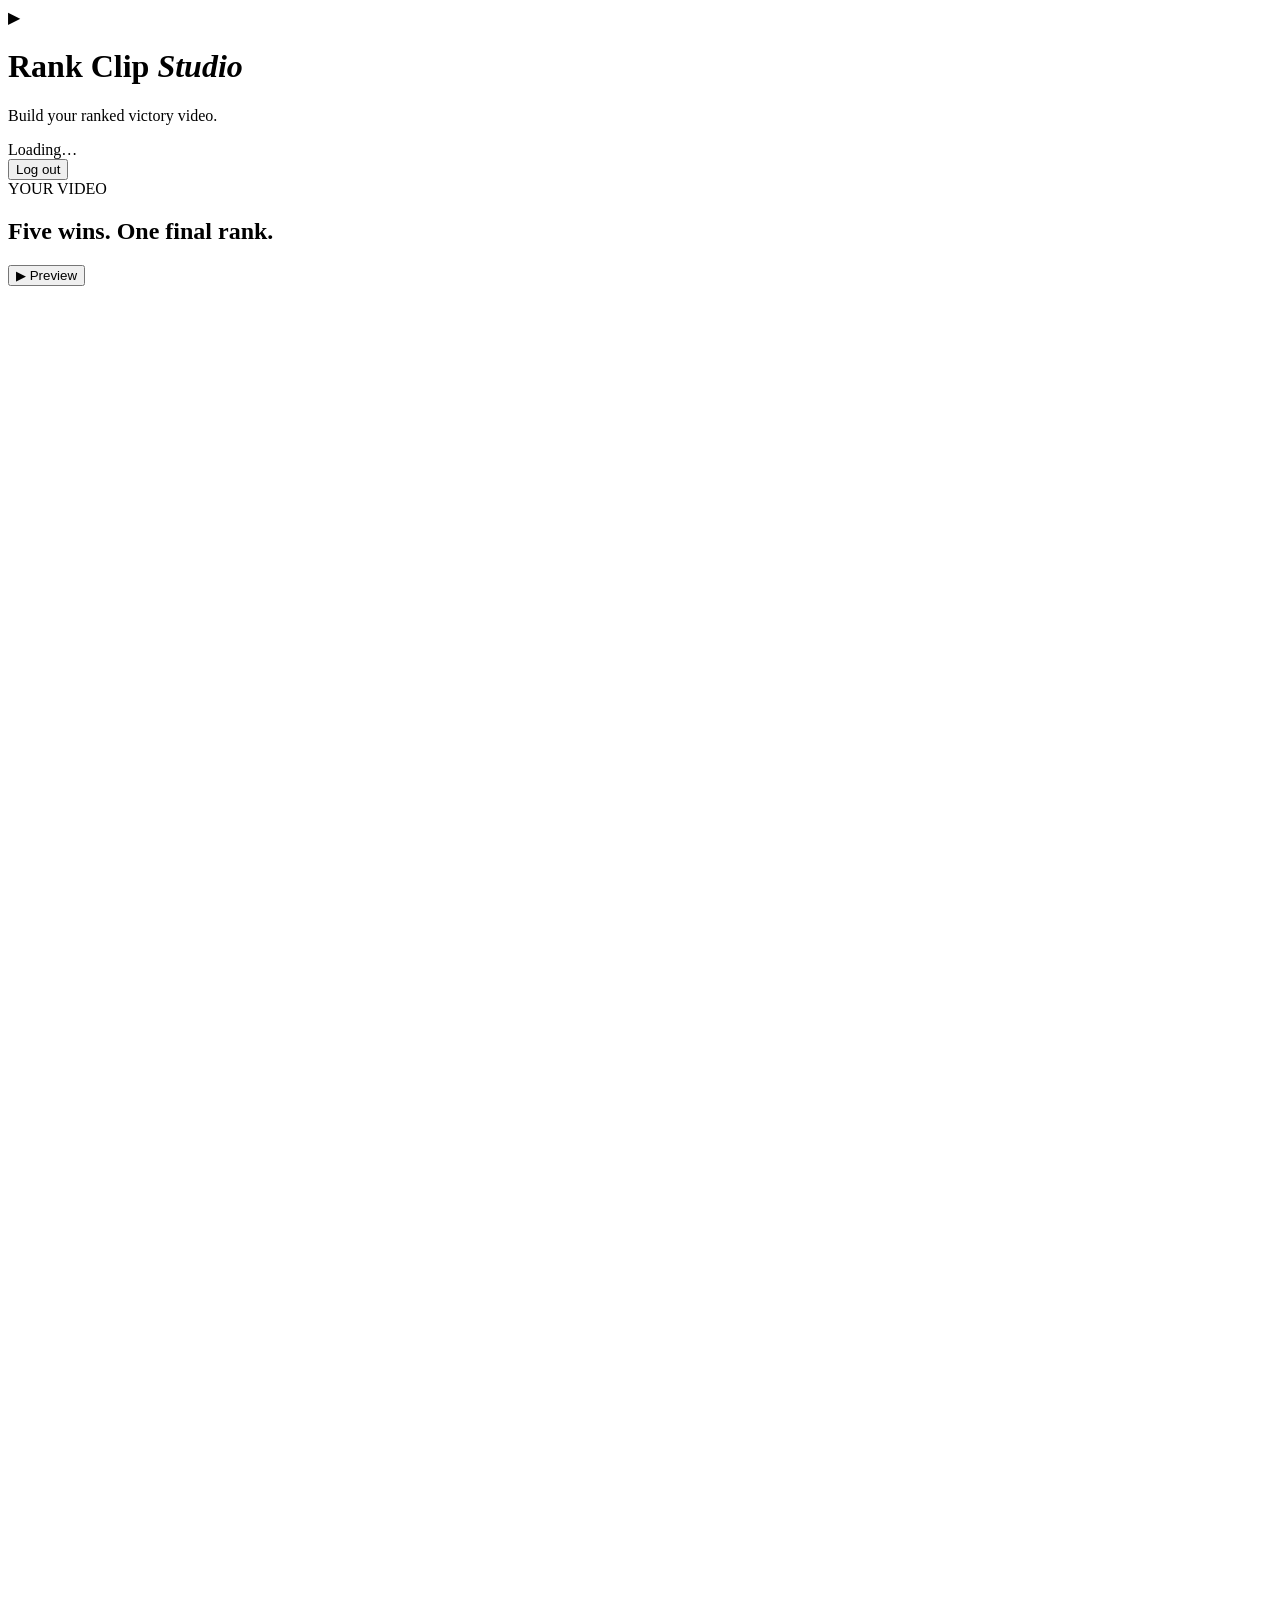
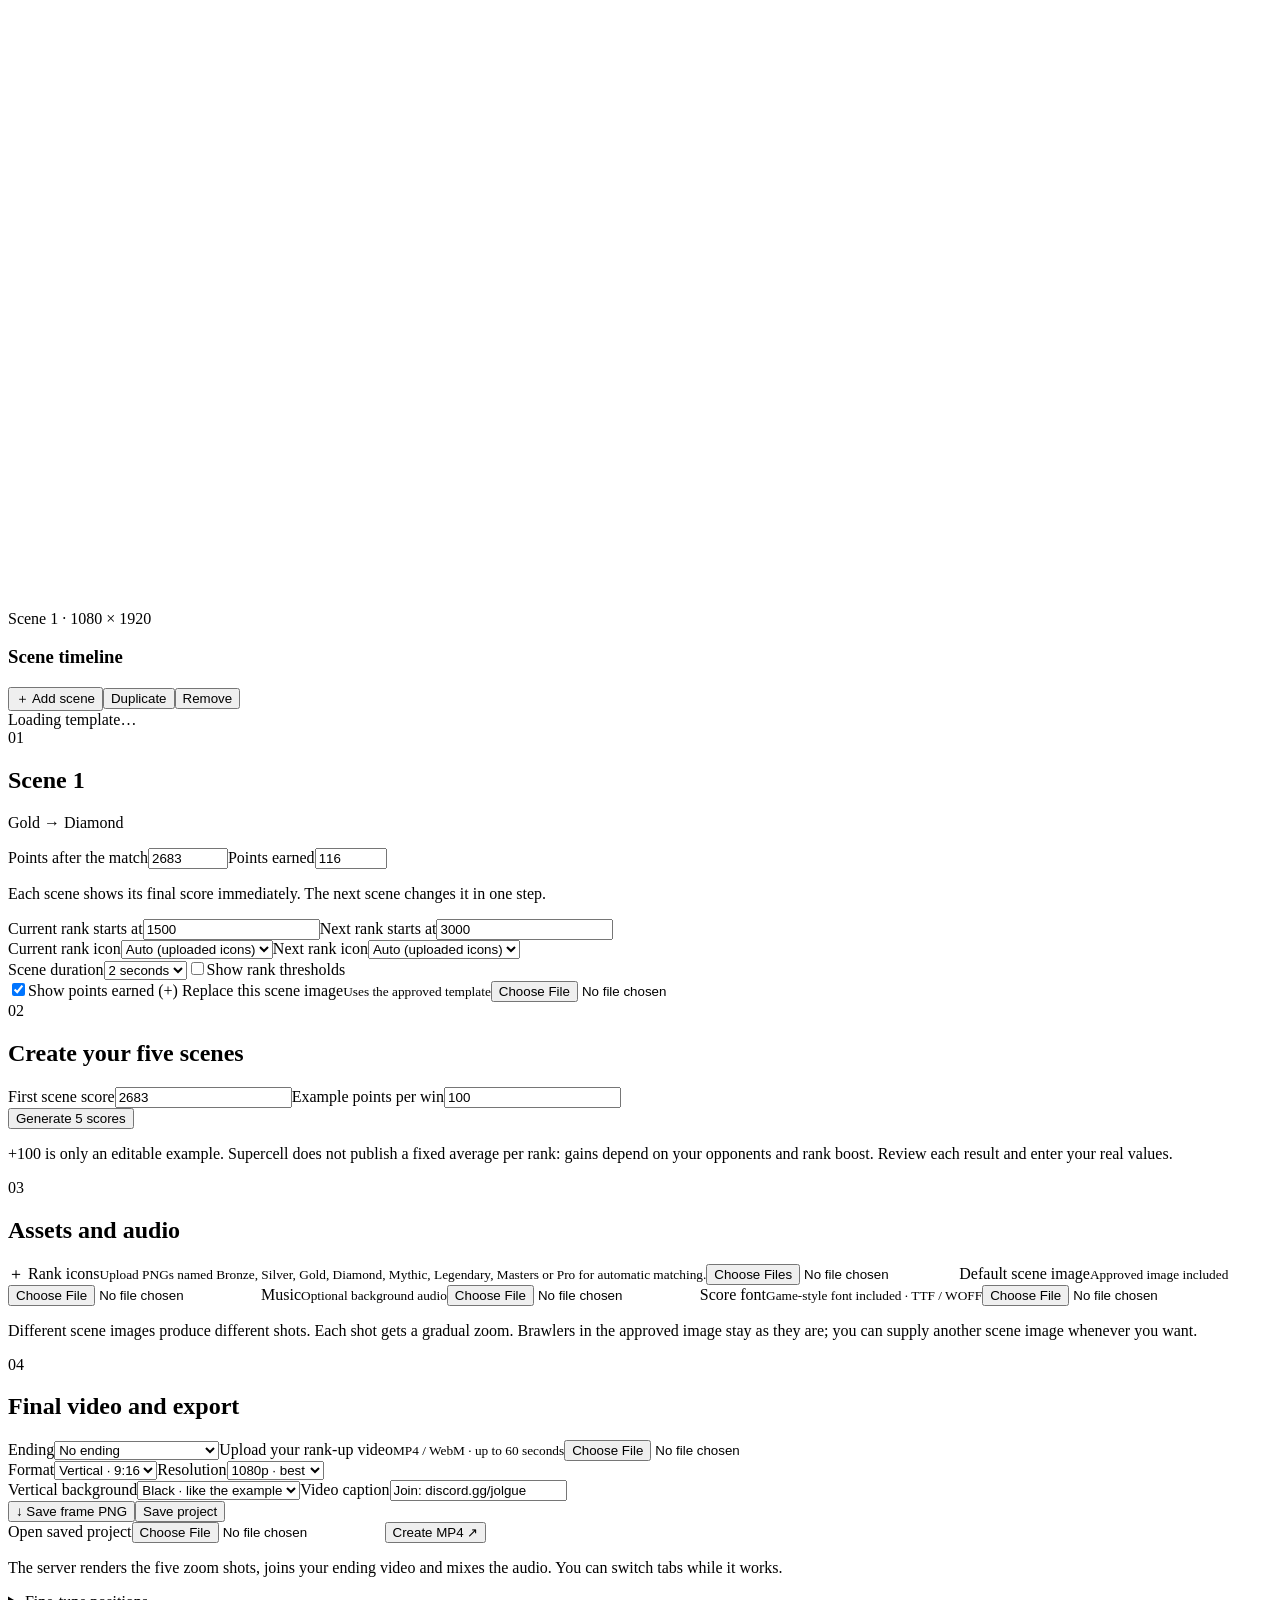
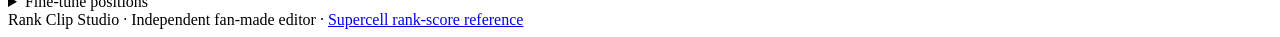
==== templates/index.html @ 79bd731e "Add scene zoom, ranked scores, uploaded ending render and login" ====
<!doctype html><html lang="en"><head><meta charset="utf-8"><meta name="viewport" content="width=device-width,initial-scale=1"><meta name="theme-color" content="#10131b"><title>Rank Clip Studio</title><link rel="stylesheet" href="/style.css"></head><body><div class="app">
<header><div class="brand"><span class="logo">▶</span><div><h1>Rank Clip <em>Studio</em></h1><p>Build your ranked victory video.</p></div></div><div class="header-actions"><span class="pill" id="engine">Loading…</span><form action="/logout" method="post"><button class="ghost" type="submit">Log out</button></form></div></header>
<main><section class="workspace"><div class="section-heading"><div><span class="eyebrow">YOUR VIDEO</span><h2>Five wins. One final rank.</h2></div><button id="play" class="ghost">▶ Preview</button></div>
<div class="stage"><canvas id="canvas" width="1080" height="1920" aria-label="Video preview"></canvas><div class="stage-note" id="frameLabel">Scene 1 · 1080 × 1920</div></div>
<div class="timeline-head"><h3>Scene timeline</h3><span id="durationLabel"></span></div><div id="timeline" class="timeline"></div>
<div class="timeline-actions"><button id="add" class="ghost">＋ Add scene</button><button id="duplicate" class="ghost">Duplicate</button><button id="delete" class="ghost danger">Remove</button></div>
<div class="status" role="status" aria-live="polite"><span class="status-dot"></span><span id="status">Loading template…</span></div><progress id="progress" value="0" max="1" hidden></progress><div id="downloads" class="downloads" hidden><a id="download" class="download" download="rank-clip.mp4">↓ Download MP4</a></div>
</section><aside>
<section class="panel"><div class="panel-heading"><span class="step">01</span><h2 id="sceneTitle">Scene 1</h2></div><p class="hint" id="rankName">Gold → Diamond</p>
<div class="row"><label>Points after the match<input id="score" type="number" min="0" max="999999" value="2683"></label><label>Points earned<input id="gained" type="number" min="0" max="99999" value="116"></label></div><p class="hint">Each scene shows its final score immediately. The next scene changes it in one step.</p>
<div class="row"><label>Current rank starts at<input id="lower" type="number" min="0" value="1500"></label><label>Next rank starts at<input id="upper" type="number" min="1" value="3000"></label></div>
<div class="row"><label>Current rank icon<select id="leftIcon"><option value="auto">Auto (uploaded icons)</option><option value="">No icon</option></select></label><label>Next rank icon<select id="rightIcon"><option value="auto">Auto (uploaded icons)</option><option value="">No icon</option></select></label></div>
<div class="row"><label>Scene duration<select id="seconds"><option value="1">1 second</option><option value="2" selected>2 seconds</option><option value="3">3 seconds</option><option value="4">4 seconds</option><option value="5">5 seconds</option></select></label><label class="check"><input id="thresholds" type="checkbox">Show rank thresholds</label></div><label class="check"><input id="showGain" type="checkbox" checked>Show points earned (+)</label>
<label class="upload">Replace this scene image<small id="sceneImageName">Uses the approved template</small><input id="sceneFile" type="file" accept="image/*"></label>
</section>
<section class="panel"><div class="panel-heading"><span class="step">02</span><h2>Create your five scenes</h2></div><div class="row"><label>First scene score<input id="startScore" type="number" value="2683" min="0"></label><label>Example points per win<input id="suggestedGain" type="number" value="100" min="1"></label></div><button id="generate" class="ghost wide">Generate 5 scores</button><p class="hint">+100 is only an editable example. Supercell does not publish a fixed average per rank: gains depend on your opponents and rank boost. Review each result and enter your real values.</p>
</section>
<section class="panel"><div class="panel-heading"><span class="step">03</span><h2>Assets and audio</h2></div><div class="uploads"><label class="upload">＋ Rank icons<small>Upload PNGs named Bronze, Silver, Gold, Diamond, Mythic, Legendary, Masters or Pro for automatic matching.</small><input id="icons" type="file" accept="image/png,image/webp,image/jpeg" multiple></label><label class="upload">Default scene image<small id="templateName">Approved image included</small><input id="templateFile" type="file" accept="image/*"></label><label class="upload">Music<small id="musicName">Optional background audio</small><input id="musicFile" type="file" accept="audio/*"></label><label class="upload">Score font<small id="fontName">Game-style font included · TTF / WOFF</small><input id="fontFile" type="file" accept=".ttf,.otf,.woff,.woff2"></label></div><p class="hint">Different scene images produce different shots. Each shot gets a gradual zoom. Brawlers in the approved image stay as they are; you can supply another scene image whenever you want.</p></section>
<section class="panel"><div class="panel-heading"><span class="step">04</span><h2>Final video and export</h2></div><label>Ending<select id="celebration"><option value="none">No ending</option><option value="masters">Recreated Masters card</option><option value="pro">Recreated Pro card</option><option value="custom">My own rank-up video</option></select></label><label class="upload" id="finalUpload">Upload your rank-up video<small id="finalName">MP4 / WebM · up to 60 seconds</small><input id="finalFile" type="file" accept="video/*"></label>
<div class="row"><label>Format<select id="format"><option value="vertical">Vertical · 9:16</option><option value="original">Original · 3:2</option></select></label><label>Resolution<select id="quality"><option value="720">720p · faster</option><option value="1080" selected>1080p · best</option></select></label></div><label>Vertical background<select id="backdrop"><option value="black">Black · like the example</option><option value="blur">Blurred scene</option></select></label><label>Video caption<input id="caption" type="text" maxlength="80" value="Join: discord.gg/jolgue" placeholder="Your Discord invite"></label>
<div class="row"><button id="png" class="ghost">↓ Save frame PNG</button><button id="save" class="ghost">Save project</button></div><label class="sub-link import-label">Open saved project<input id="projectFile" type="file" accept="application/json,.json"></label><button id="export" class="primary">Create MP4 <span>↗</span></button><button id="cancel" class="ghost" hidden>Cancel export</button><p class="hint">The server renders the five zoom shots, joins your ending video and mixes the audio. You can switch tabs while it works.</p></section>
<details class="panel"><summary>Fine-tune positions</summary><p class="hint">Coordinates on the 1536 × 1024 template.</p><div id="positions"></div><button id="resetPositions" class="ghost">Restore defaults</button></details>
</aside></main><footer>Rank Clip Studio · Independent fan-made editor · <a href="https://support.supercell.com/brawl-stars/en/articles/about-ranked-3.html" target="_blank" rel="noopener noreferrer">Supercell rank-score reference</a></footer></div><script src="/app.js"></script></body></html>
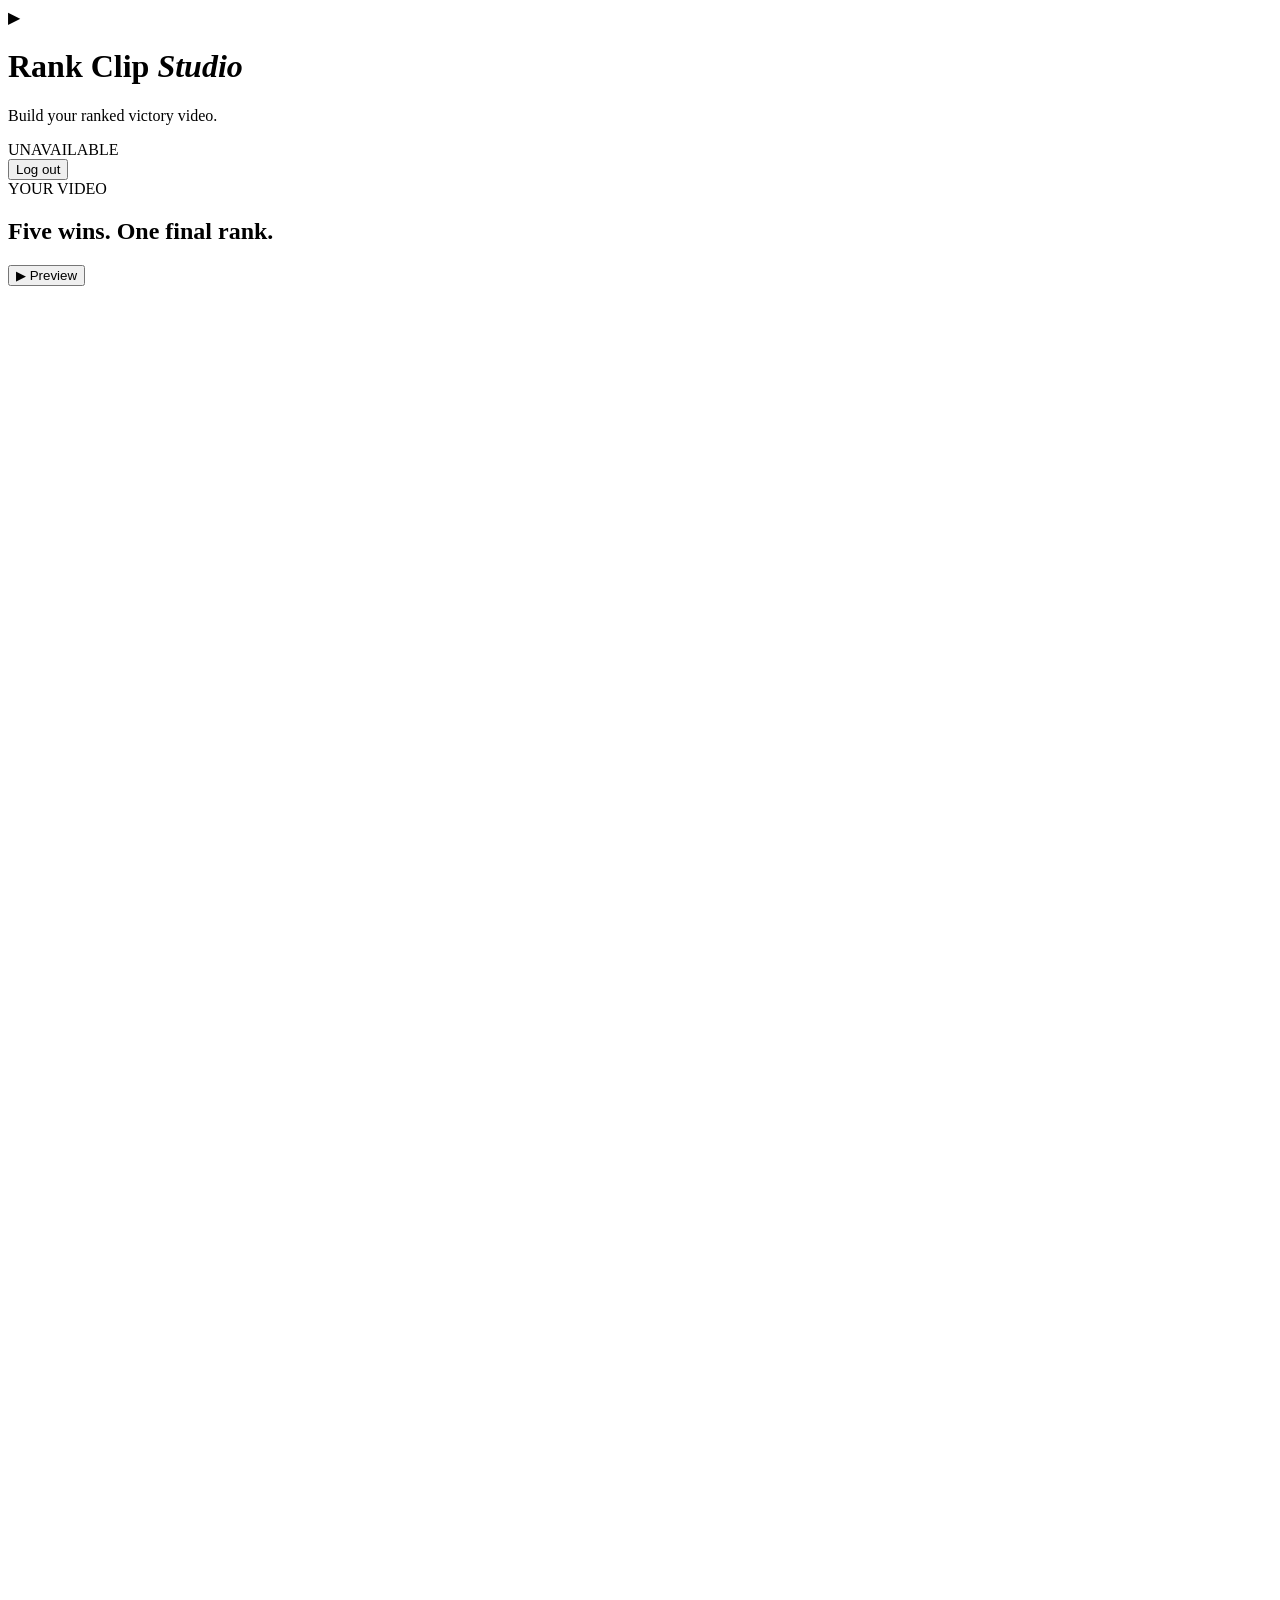
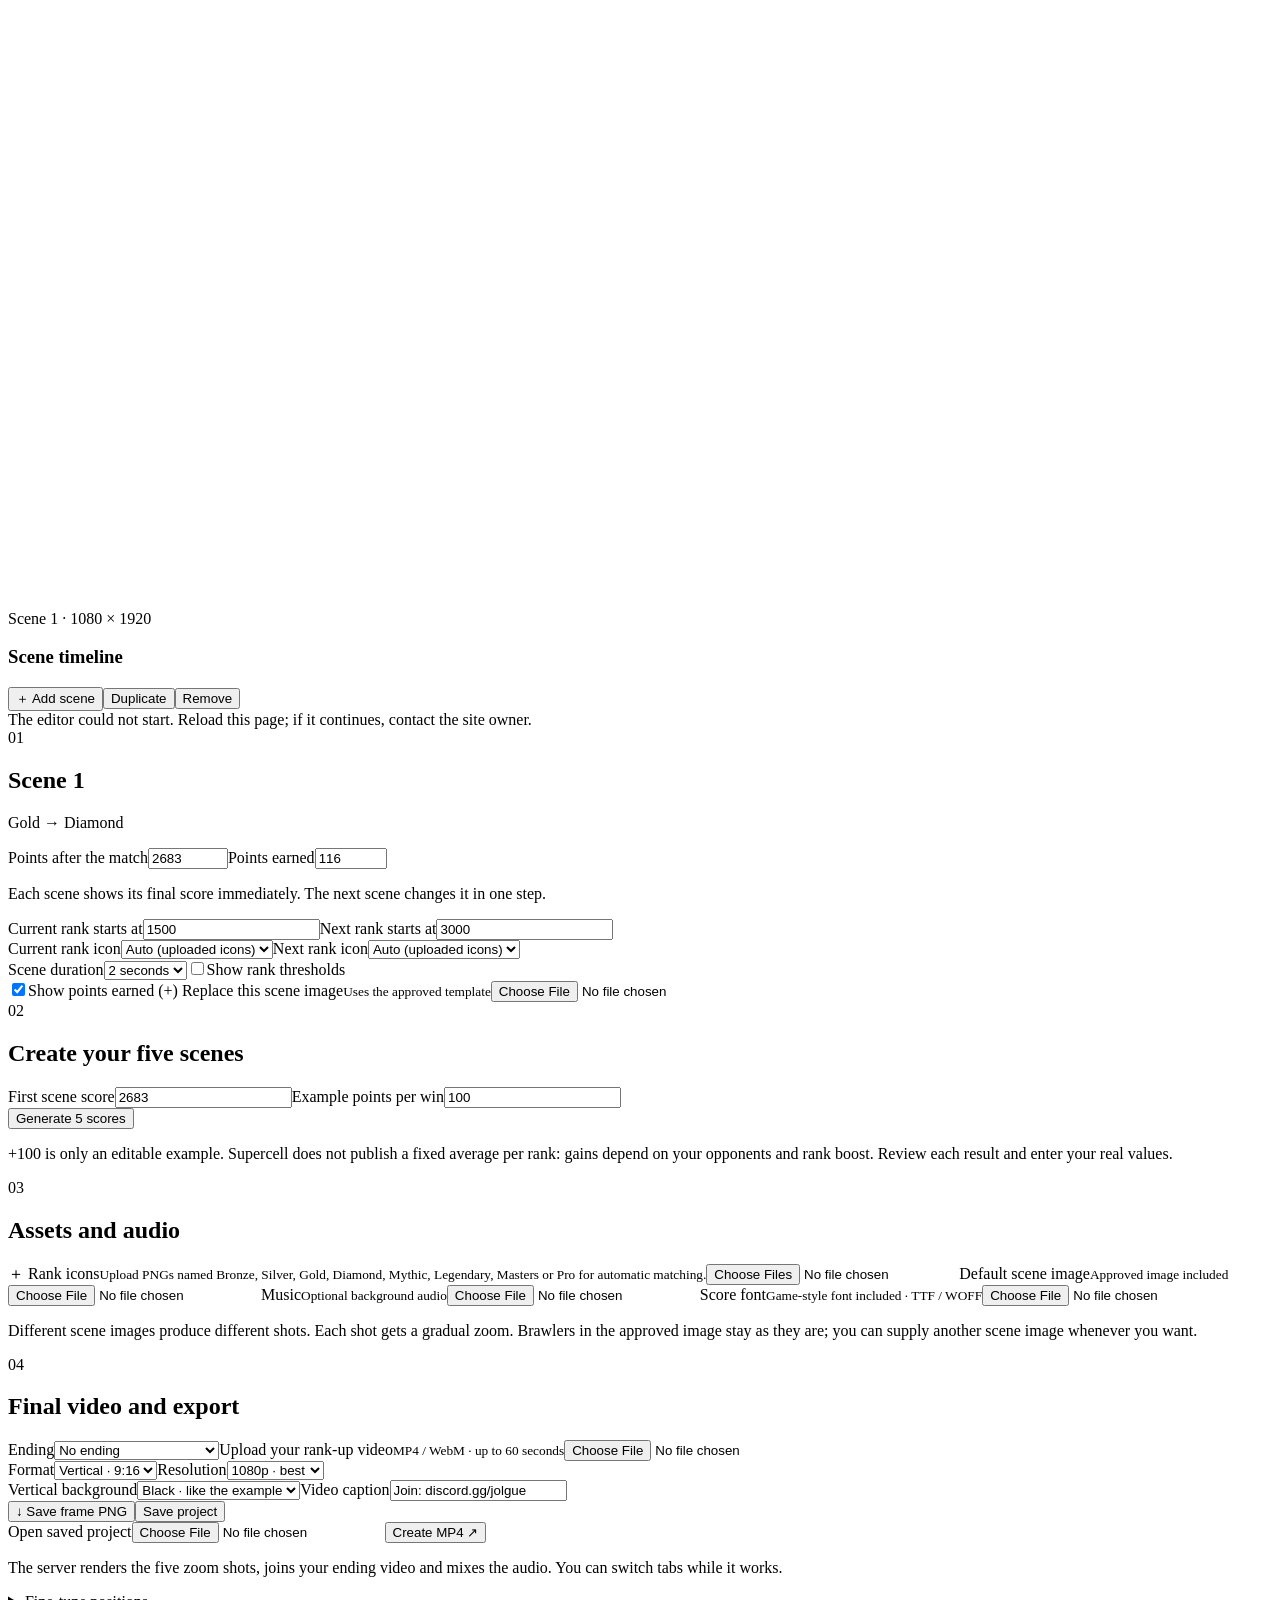
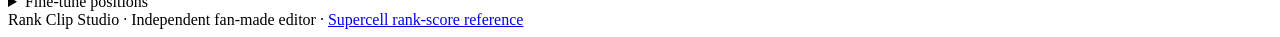
==== commit f657c201: "Fix editor startup loading and refresh deployed assets" ====
--- a/templates/index.html
+++ b/templates/index.html
@@ -20,4 +20,20 @@
 <div class="row"><label>Format<select id="format"><option value="vertical">Vertical · 9:16</option><option value="original">Original · 3:2</option></select></label><label>Resolution<select id="quality"><option value="720">720p · faster</option><option value="1080" selected>1080p · best</option></select></label></div><label>Vertical background<select id="backdrop"><option value="black">Black · like the example</option><option value="blur">Blurred scene</option></select></label><label>Video caption<input id="caption" type="text" maxlength="80" value="Join: discord.gg/jolgue" placeholder="Your Discord invite"></label>
 <div class="row"><button id="png" class="ghost">↓ Save frame PNG</button><button id="save" class="ghost">Save project</button></div><label class="sub-link import-label">Open saved project<input id="projectFile" type="file" accept="application/json,.json"></label><button id="export" class="primary">Create MP4 <span>↗</span></button><button id="cancel" class="ghost" hidden>Cancel export</button><p class="hint">The server renders the five zoom shots, joins your ending video and mixes the audio. You can switch tabs while it works.</p></section>
 <details class="panel"><summary>Fine-tune positions</summary><p class="hint">Coordinates on the 1536 × 1024 template.</p><div id="positions"></div><button id="resetPositions" class="ghost">Restore defaults</button></details>
-</aside></main><footer>Rank Clip Studio · Independent fan-made editor · <a href="https://support.supercell.com/brawl-stars/en/articles/about-ranked-3.html" target="_blank" rel="noopener noreferrer">Supercell rank-score reference</a></footer></div><script src="/app.js"></script></body></html>
+</aside></main><footer>Rank Clip Studio · Independent fan-made editor · <a href="https://support.supercell.com/brawl-stars/en/articles/about-ranked-3.html" target="_blank" rel="noopener noreferrer">Supercell rank-score reference</a></footer></div>
+<script>
+(() => {
+  const report = () => {
+    const status = document.getElementById('status');
+    if (status && status.textContent === 'Loading template…') status.textContent = 'The editor could not start. Reload this page; if it continues, contact the site owner.';
+    const engine = document.getElementById('engine');
+    if (engine && engine.textContent === 'Loading…') engine.textContent = 'UNAVAILABLE';
+  };
+  window.addEventListener('error', event => {
+    if (event.target && event.target.tagName === 'SCRIPT') report();
+    if (event.message) report();
+  }, true);
+  setTimeout(report, 12000);
+})();
+</script>
+<script src="/app.js?v={{ asset_version }}"></script></body></html>
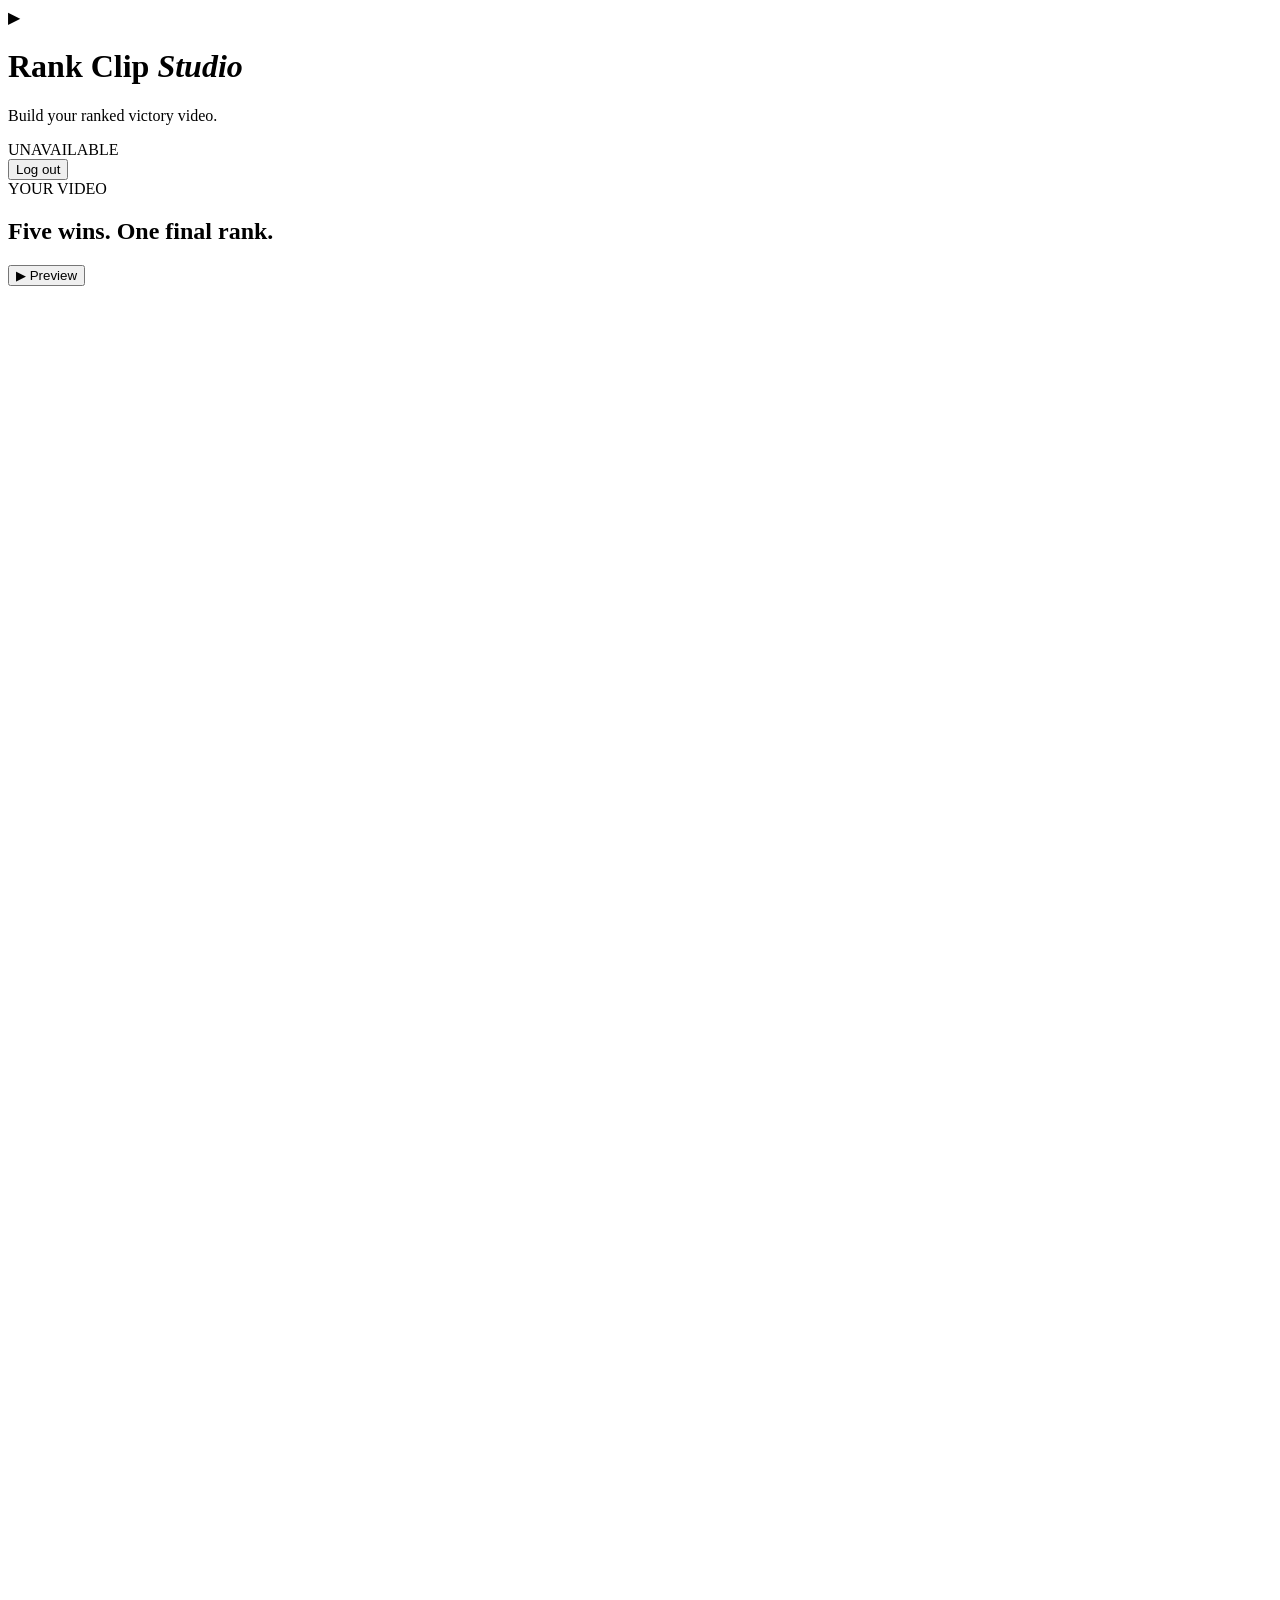
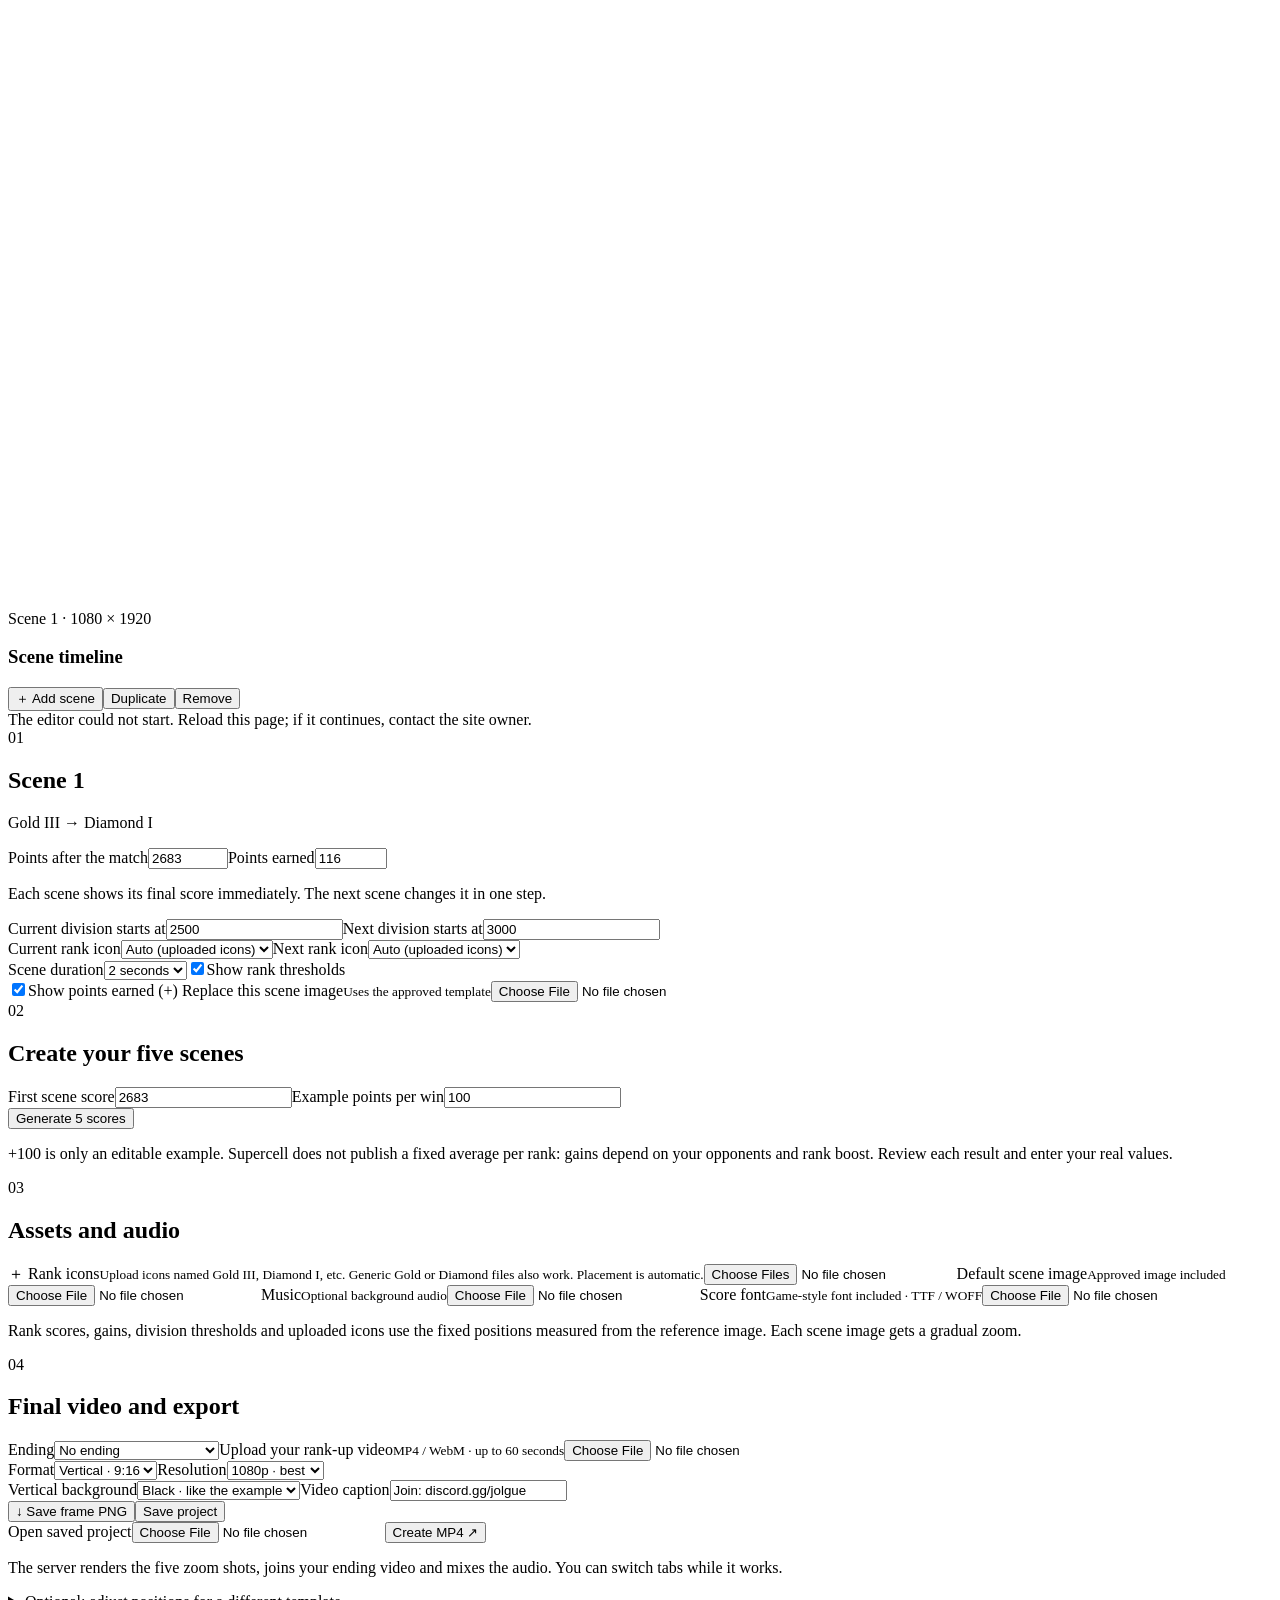
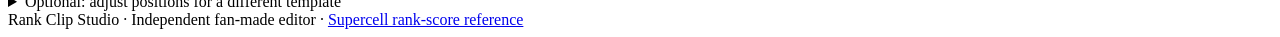
==== commit 9e9073cd: "Align rank points and icons to reference screenshot and automate division thresholds" ====
--- a/templates/index.html
+++ b/templates/index.html
@@ -6,20 +6,20 @@
 <div class="timeline-actions"><button id="add" class="ghost">＋ Add scene</button><button id="duplicate" class="ghost">Duplicate</button><button id="delete" class="ghost danger">Remove</button></div>
 <div class="status" role="status" aria-live="polite"><span class="status-dot"></span><span id="status">Loading template…</span></div><progress id="progress" value="0" max="1" hidden></progress><div id="downloads" class="downloads" hidden><a id="download" class="download" download="rank-clip.mp4">↓ Download MP4</a></div>
 </section><aside>
-<section class="panel"><div class="panel-heading"><span class="step">01</span><h2 id="sceneTitle">Scene 1</h2></div><p class="hint" id="rankName">Gold → Diamond</p>
+<section class="panel"><div class="panel-heading"><span class="step">01</span><h2 id="sceneTitle">Scene 1</h2></div><p class="hint" id="rankName">Gold III → Diamond I</p>
 <div class="row"><label>Points after the match<input id="score" type="number" min="0" max="999999" value="2683"></label><label>Points earned<input id="gained" type="number" min="0" max="99999" value="116"></label></div><p class="hint">Each scene shows its final score immediately. The next scene changes it in one step.</p>
-<div class="row"><label>Current rank starts at<input id="lower" type="number" min="0" value="1500"></label><label>Next rank starts at<input id="upper" type="number" min="1" value="3000"></label></div>
+<div class="row"><label>Current division starts at<input id="lower" type="number" value="2500" readonly></label><label>Next division starts at<input id="upper" type="number" value="3000" readonly></label></div>
 <div class="row"><label>Current rank icon<select id="leftIcon"><option value="auto">Auto (uploaded icons)</option><option value="">No icon</option></select></label><label>Next rank icon<select id="rightIcon"><option value="auto">Auto (uploaded icons)</option><option value="">No icon</option></select></label></div>
-<div class="row"><label>Scene duration<select id="seconds"><option value="1">1 second</option><option value="2" selected>2 seconds</option><option value="3">3 seconds</option><option value="4">4 seconds</option><option value="5">5 seconds</option></select></label><label class="check"><input id="thresholds" type="checkbox">Show rank thresholds</label></div><label class="check"><input id="showGain" type="checkbox" checked>Show points earned (+)</label>
+<div class="row"><label>Scene duration<select id="seconds"><option value="1">1 second</option><option value="2" selected>2 seconds</option><option value="3">3 seconds</option><option value="4">4 seconds</option><option value="5">5 seconds</option></select></label><label class="check"><input id="thresholds" type="checkbox" checked>Show rank thresholds</label></div><label class="check"><input id="showGain" type="checkbox" checked>Show points earned (+)</label>
 <label class="upload">Replace this scene image<small id="sceneImageName">Uses the approved template</small><input id="sceneFile" type="file" accept="image/*"></label>
 </section>
 <section class="panel"><div class="panel-heading"><span class="step">02</span><h2>Create your five scenes</h2></div><div class="row"><label>First scene score<input id="startScore" type="number" value="2683" min="0"></label><label>Example points per win<input id="suggestedGain" type="number" value="100" min="1"></label></div><button id="generate" class="ghost wide">Generate 5 scores</button><p class="hint">+100 is only an editable example. Supercell does not publish a fixed average per rank: gains depend on your opponents and rank boost. Review each result and enter your real values.</p>
 </section>
-<section class="panel"><div class="panel-heading"><span class="step">03</span><h2>Assets and audio</h2></div><div class="uploads"><label class="upload">＋ Rank icons<small>Upload PNGs named Bronze, Silver, Gold, Diamond, Mythic, Legendary, Masters or Pro for automatic matching.</small><input id="icons" type="file" accept="image/png,image/webp,image/jpeg" multiple></label><label class="upload">Default scene image<small id="templateName">Approved image included</small><input id="templateFile" type="file" accept="image/*"></label><label class="upload">Music<small id="musicName">Optional background audio</small><input id="musicFile" type="file" accept="audio/*"></label><label class="upload">Score font<small id="fontName">Game-style font included · TTF / WOFF</small><input id="fontFile" type="file" accept=".ttf,.otf,.woff,.woff2"></label></div><p class="hint">Different scene images produce different shots. Each shot gets a gradual zoom. Brawlers in the approved image stay as they are; you can supply another scene image whenever you want.</p></section>
+<section class="panel"><div class="panel-heading"><span class="step">03</span><h2>Assets and audio</h2></div><div class="uploads"><label class="upload">＋ Rank icons<small>Upload icons named Gold III, Diamond I, etc. Generic Gold or Diamond files also work. Placement is automatic.</small><input id="icons" type="file" accept="image/png,image/webp,image/jpeg" multiple></label><label class="upload">Default scene image<small id="templateName">Approved image included</small><input id="templateFile" type="file" accept="image/*"></label><label class="upload">Music<small id="musicName">Optional background audio</small><input id="musicFile" type="file" accept="audio/*"></label><label class="upload">Score font<small id="fontName">Game-style font included · TTF / WOFF</small><input id="fontFile" type="file" accept=".ttf,.otf,.woff,.woff2"></label></div><p class="hint">Rank scores, gains, division thresholds and uploaded icons use the fixed positions measured from the reference image. Each scene image gets a gradual zoom.</p></section>
 <section class="panel"><div class="panel-heading"><span class="step">04</span><h2>Final video and export</h2></div><label>Ending<select id="celebration"><option value="none">No ending</option><option value="masters">Recreated Masters card</option><option value="pro">Recreated Pro card</option><option value="custom">My own rank-up video</option></select></label><label class="upload" id="finalUpload">Upload your rank-up video<small id="finalName">MP4 / WebM · up to 60 seconds</small><input id="finalFile" type="file" accept="video/*"></label>
 <div class="row"><label>Format<select id="format"><option value="vertical">Vertical · 9:16</option><option value="original">Original · 3:2</option></select></label><label>Resolution<select id="quality"><option value="720">720p · faster</option><option value="1080" selected>1080p · best</option></select></label></div><label>Vertical background<select id="backdrop"><option value="black">Black · like the example</option><option value="blur">Blurred scene</option></select></label><label>Video caption<input id="caption" type="text" maxlength="80" value="Join: discord.gg/jolgue" placeholder="Your Discord invite"></label>
 <div class="row"><button id="png" class="ghost">↓ Save frame PNG</button><button id="save" class="ghost">Save project</button></div><label class="sub-link import-label">Open saved project<input id="projectFile" type="file" accept="application/json,.json"></label><button id="export" class="primary">Create MP4 <span>↗</span></button><button id="cancel" class="ghost" hidden>Cancel export</button><p class="hint">The server renders the five zoom shots, joins your ending video and mixes the audio. You can switch tabs while it works.</p></section>
-<details class="panel"><summary>Fine-tune positions</summary><p class="hint">Coordinates on the 1536 × 1024 template.</p><div id="positions"></div><button id="resetPositions" class="ghost">Restore defaults</button></details>
+<details class="panel"><summary>Optional: adjust positions for a different template</summary><p class="hint">Defaults match the original rank-result screenshot (1534 × 1025 clean plate).</p><div id="positions"></div><button id="resetPositions" class="ghost">Restore screenshot positions</button></details>
 </aside></main><footer>Rank Clip Studio · Independent fan-made editor · <a href="https://support.supercell.com/brawl-stars/en/articles/about-ranked-3.html" target="_blank" rel="noopener noreferrer">Supercell rank-score reference</a></footer></div>
 <script>
 (() => {
